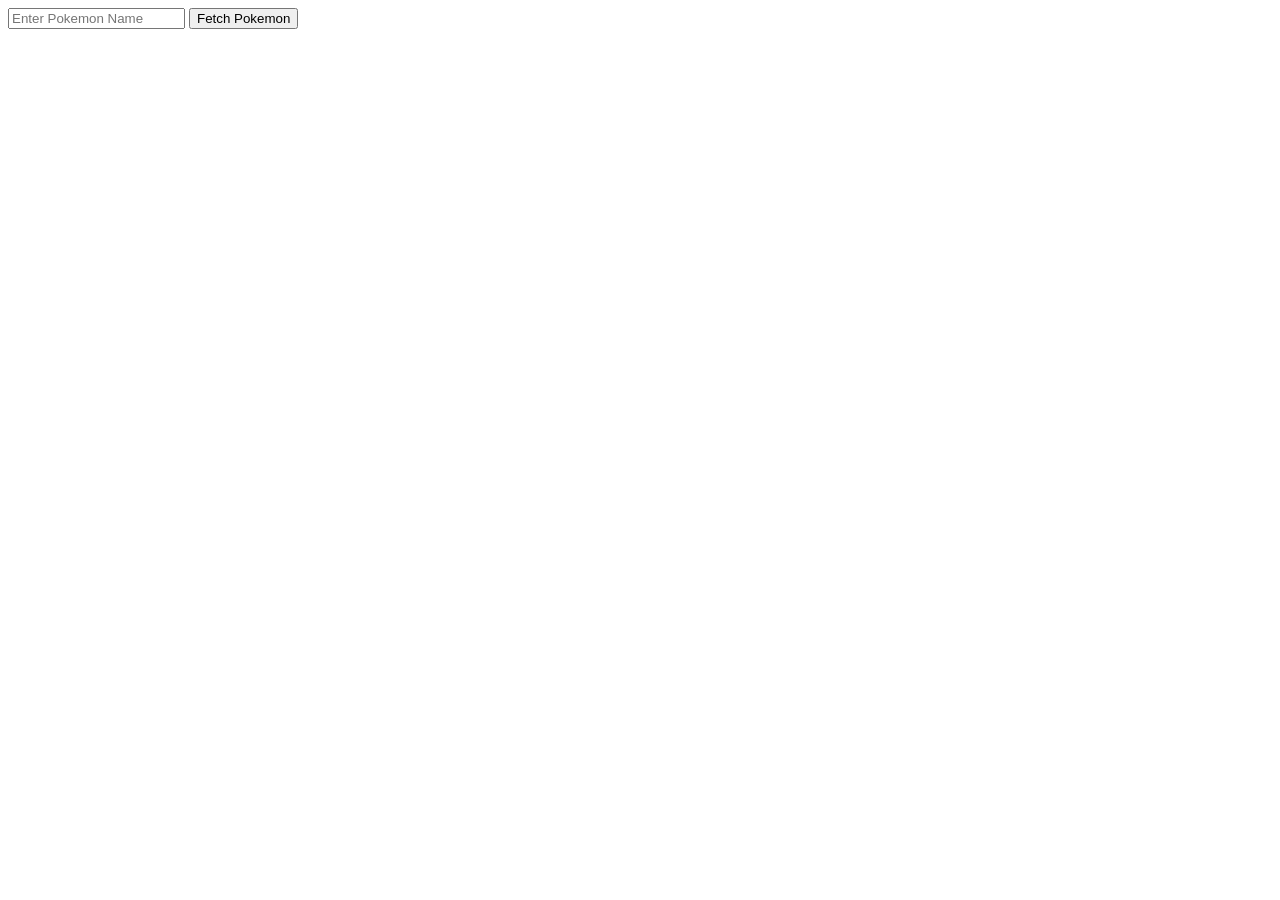
==== JavaScript/Basics 9/index.html @ 438bcee8 "Add files via upload" ====
<!DOCTYPE html>
<html lang="en">
<head>
    <meta charset="UTF-8">
    <meta name="viewport" content="width=device-width, initial-scale=1.0">
    <title>Document</title>
    <link rel="stylesheet" href="style.css">
</head>
<body>
    <!-- json fetch -->
     <input type="text" id="pokemonname" placeholder="Enter Pokemon Name">
     <button onclick="fetchData()">Fetch Pokemon</button><br>
     <img src="" alt="pokemon sprints" id="pokemonsprints" style="display: none;">
    <script src="index.js"></script>
</body>
</html>
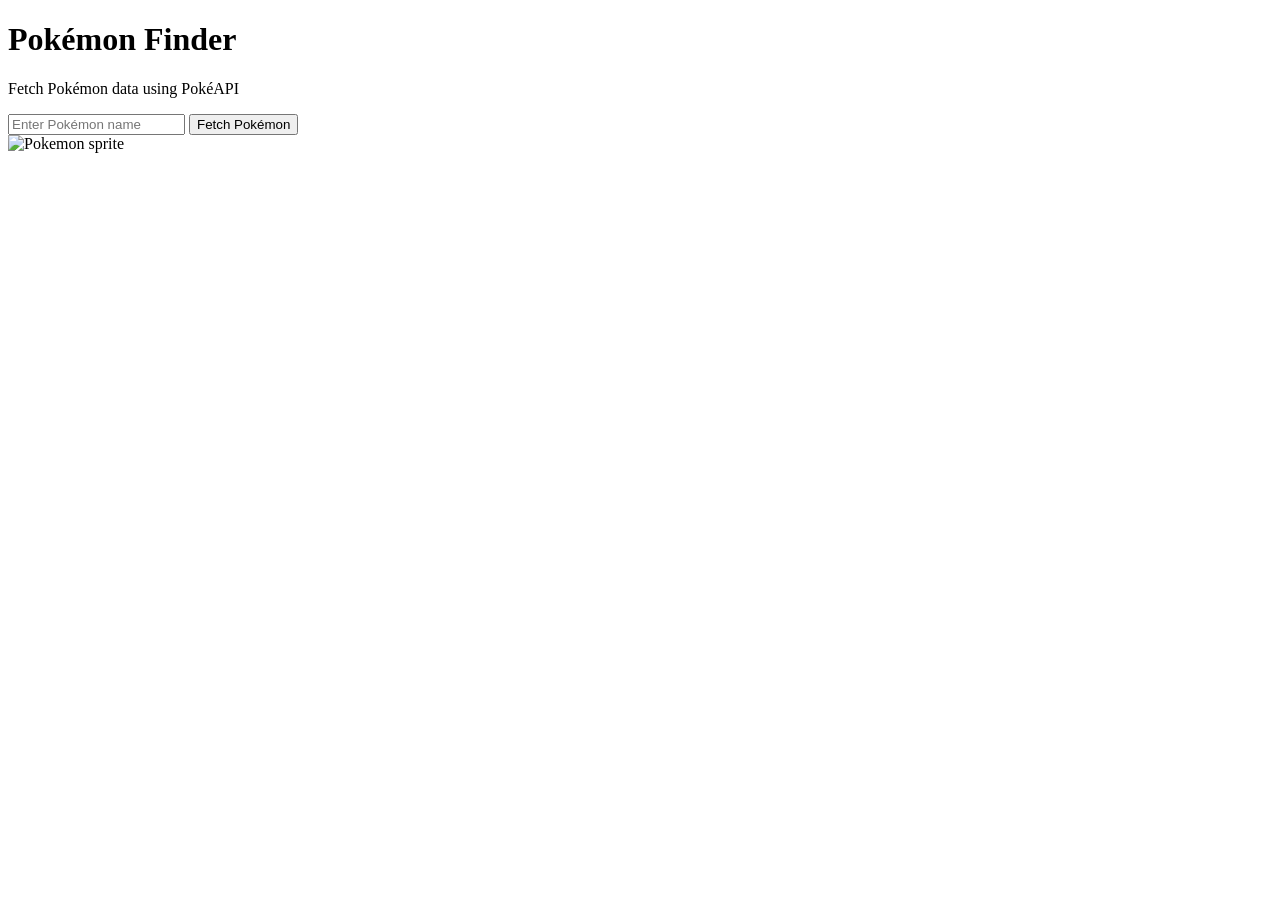
==== commit 17e205be: "Update index.html" ====
--- a/JavaScript/Basics 9/index.html
+++ b/JavaScript/Basics 9/index.html
@@ -3,14 +3,23 @@
 <head>
     <meta charset="UTF-8">
     <meta name="viewport" content="width=device-width, initial-scale=1.0">
-    <title>Document</title>
+    <title>Pokémon Finder</title>
     <link rel="stylesheet" href="style.css">
 </head>
 <body>
-    <!-- json fetch -->
-     <input type="text" id="pokemonname" placeholder="Enter Pokemon Name">
-     <button onclick="fetchData()">Fetch Pokemon</button><br>
-     <img src="" alt="pokemon sprints" id="pokemonsprints" style="display: none;">
+
+    <div class="container">
+        <h1>Pokémon Finder</h1>
+        <p>Fetch Pokémon data using PokéAPI</p>
+
+        <div class="controls">
+            <input type="text" id="pokemonname" placeholder="Enter Pokémon name">
+            <button onclick="fetchData()">Fetch Pokémon</button>
+        </div>
+
+        <img id="pokemonsprints" alt="Pokemon sprite">
+    </div>
+
     <script src="index.js"></script>
 </body>
-</html>+</html>
